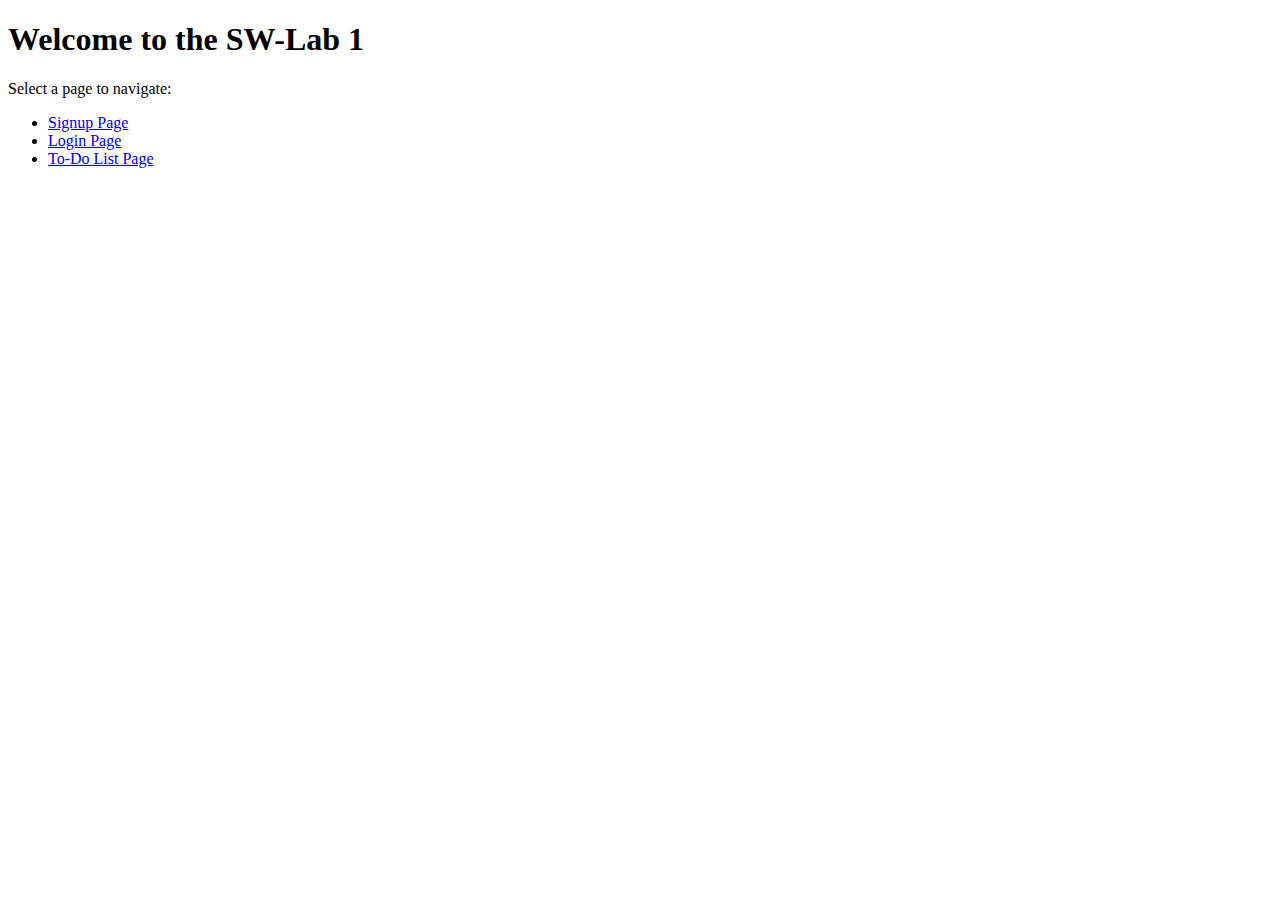
==== index.html @ a4cf18af "add index.html with routes to signup, login, and to-do list pages" ====
<!DOCTYPE html>
<html lang="en">
<head>
  <meta charset="UTF-8">
  <meta name="viewport" content="width=device-width, initial-scale=1.0">
  <title>Home</title>
</head>
<body>

  <h1>Welcome to the SW-Lab 1</h1>
  <p>Select a page to navigate:</p>

  <ul>
    <li><a href="signup/signup.html">Signup Page</a></li>
    <li><a href="login/login.html">Login Page</a></li>
    <li><a href="todo/todo.html">To-Do List Page</a></li>
  </ul>

</body>
</html>
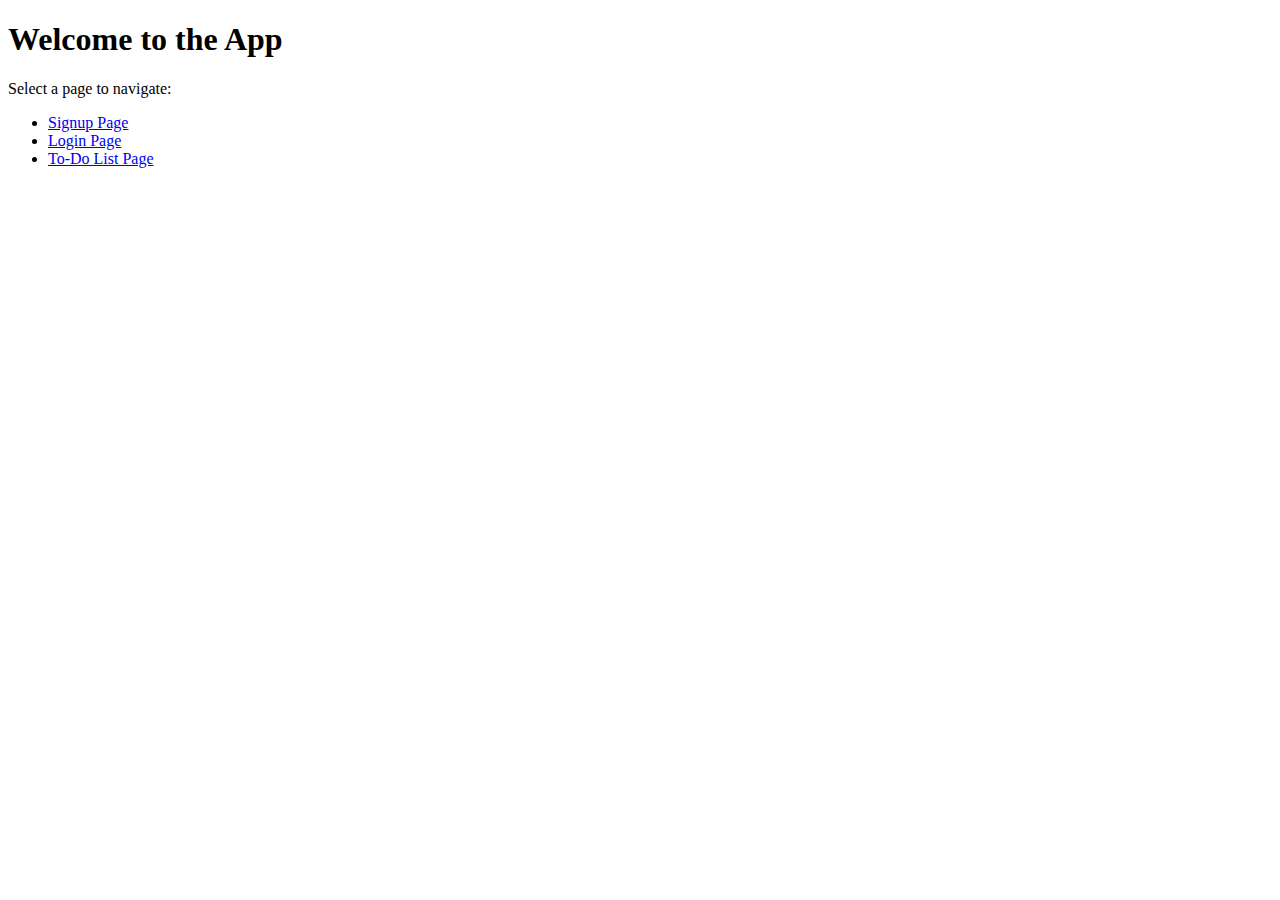
==== commit 5b10860d: "add style header to the index.html file" ====
--- a/index.html
+++ b/index.html
@@ -4,17 +4,20 @@
   <meta charset="UTF-8">
   <meta name="viewport" content="width=device-width, initial-scale=1.0">
   <title>Home</title>
+  <link rel="stylesheet" href="styles.css">
 </head>
 <body>
 
-  <h1>Welcome to the SW-Lab 1</h1>
-  <p>Select a page to navigate:</p>
+  <div class="container">
+    <h1>Welcome to the App</h1>
+    <p>Select a page to navigate:</p>
 
-  <ul>
-    <li><a href="signup/signup.html">Signup Page</a></li>
-    <li><a href="login/login.html">Login Page</a></li>
-    <li><a href="todo/todo.html">To-Do List Page</a></li>
-  </ul>
+    <ul>
+      <li><a href="signup.html">Signup Page</a></li>
+      <li><a href="login.html">Login Page</a></li>
+      <li><a href="todo.html">To-Do List Page</a></li>
+    </ul>
+  </div>
 
 </body>
 </html>
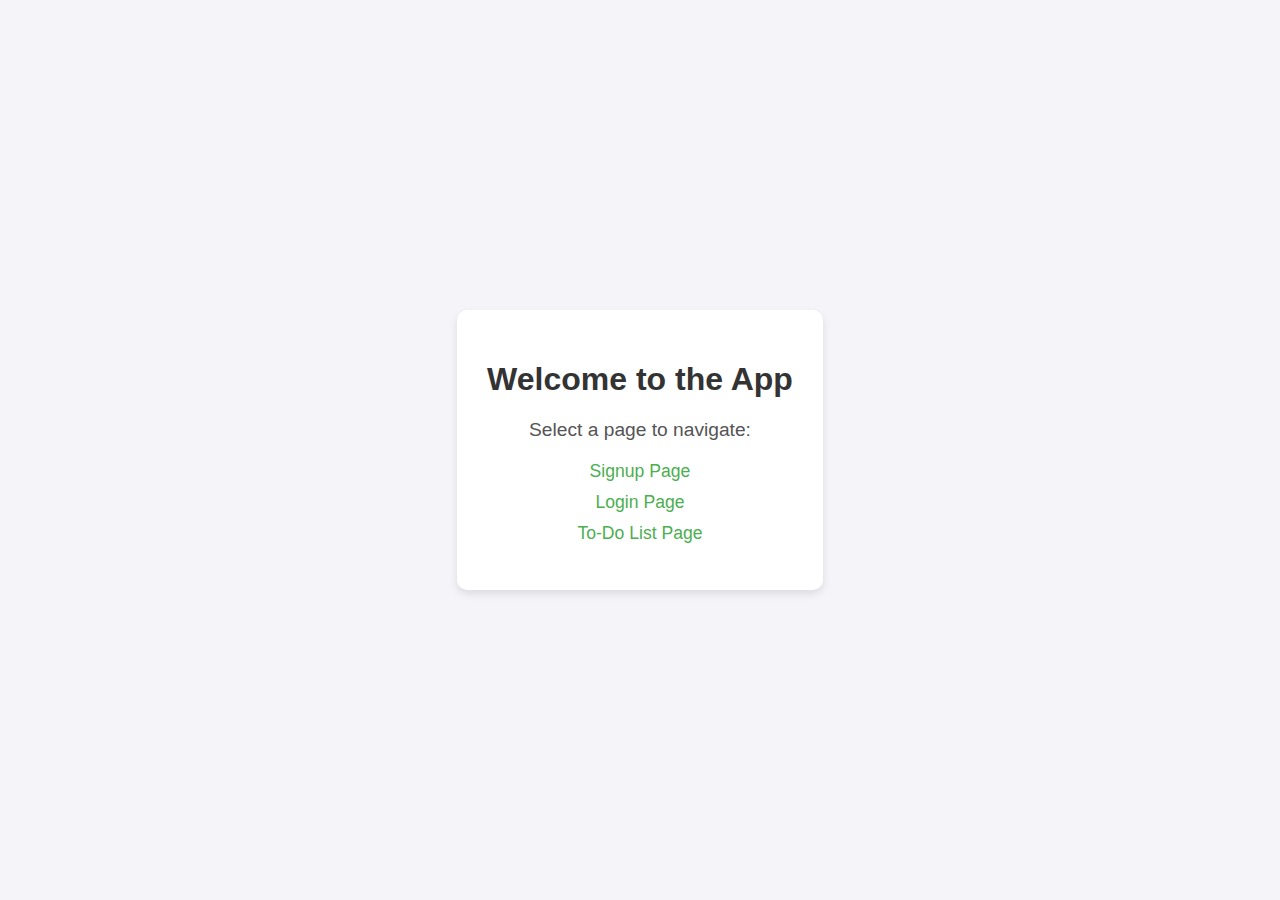
==== commit 7885533c: "Fix routing in sign up and login page and also index.html" ====
--- a/index.html
+++ b/index.html
@@ -4,7 +4,7 @@
   <meta charset="UTF-8">
   <meta name="viewport" content="width=device-width, initial-scale=1.0">
   <title>Home</title>
-  <link rel="stylesheet" href="styles.css">
+  <link rel="stylesheet" href="index.css">
 </head>
 <body>
 
@@ -13,9 +13,9 @@
     <p>Select a page to navigate:</p>
 
     <ul>
-      <li><a href="signup.html">Signup Page</a></li>
-      <li><a href="login.html">Login Page</a></li>
-      <li><a href="todo.html">To-Do List Page</a></li>
+      <li><a href="signup/signup.html">Signup Page</a></li>
+      <li><a href="login/login.html">Login Page</a></li>
+      <li><a href="board.html">To-Do List Page</a></li>
     </ul>
   </div>
 
--- a/index.css
+++ b/index.css
@@ -0,0 +1,64 @@
+body {
+    font-family: Arial, sans-serif;
+    background-color: #f4f4f9;
+    margin: 0;
+    padding: 0;
+    display: flex;
+    justify-content: center;
+    align-items: center;
+    height: 100vh;
+  }
+  
+  .container {
+    text-align: center;
+    padding: 30px;
+    border-radius: 10px;
+    box-shadow: 0 4px 8px rgba(0, 0, 0, 0.1);
+    background-color: #fff;
+  }
+  
+  h1 {
+    font-size: 2em;
+    color: #333;
+  }
+  
+  p {
+    margin-bottom: 20px;
+    font-size: 1.2em;
+    color: #555;
+  }
+  
+  ul {
+    list-style-type: none;
+    padding: 0;
+  }
+  
+  li {
+    margin: 10px 0;
+  }
+  
+  a {
+    text-decoration: none;
+    font-size: 1.1em;
+    color: #4CAF50;
+    transition: color 0.3s ease;
+  }
+  
+  a:hover {
+    color: #45a049;
+  }
+  
+  @media (max-width: 600px) {
+    h1 {
+      font-size: 1.5em;
+    }
+  
+    p {
+      font-size: 1em;
+    }
+  
+    a {
+      font-size: 1em;
+    }
+  }
+  